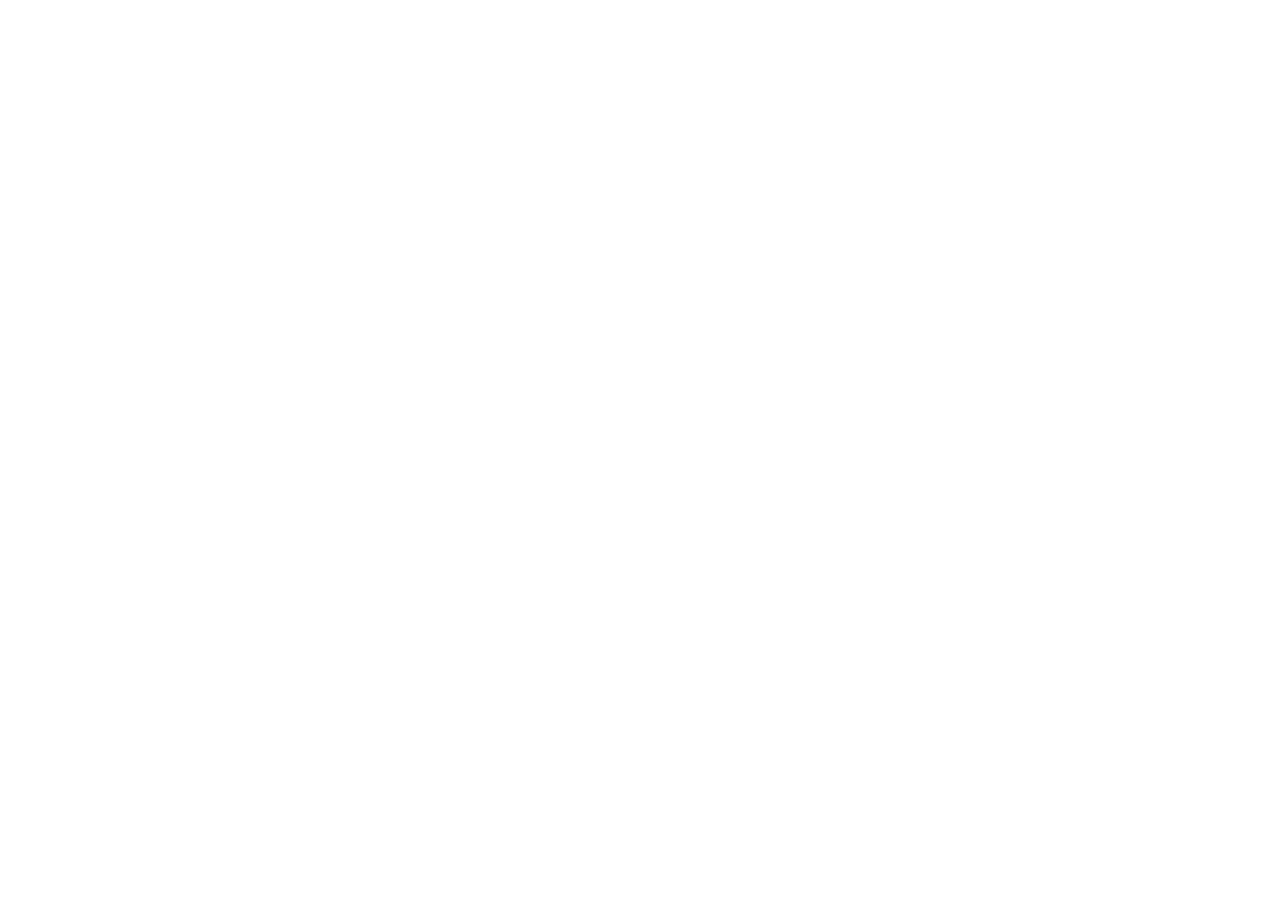
==== abc/src/main/resources/templates/index.html @ 7d29f434 "index" ====
<!DOCTYPE HTML>
<html xmlns:th="http://www.thymeleaf.org">
<head>
    <title>111</title>
    <meta http-equiv="Content-Type" content="text/html; charset=UTF-8" />
    <link rel="stylesheet" type="text/css" media="all" th:href="@{/css/style.css}" />
</head>
<body>
<p th:text="'Hello, ' + ${name} + '!'" />
</body>
</html>
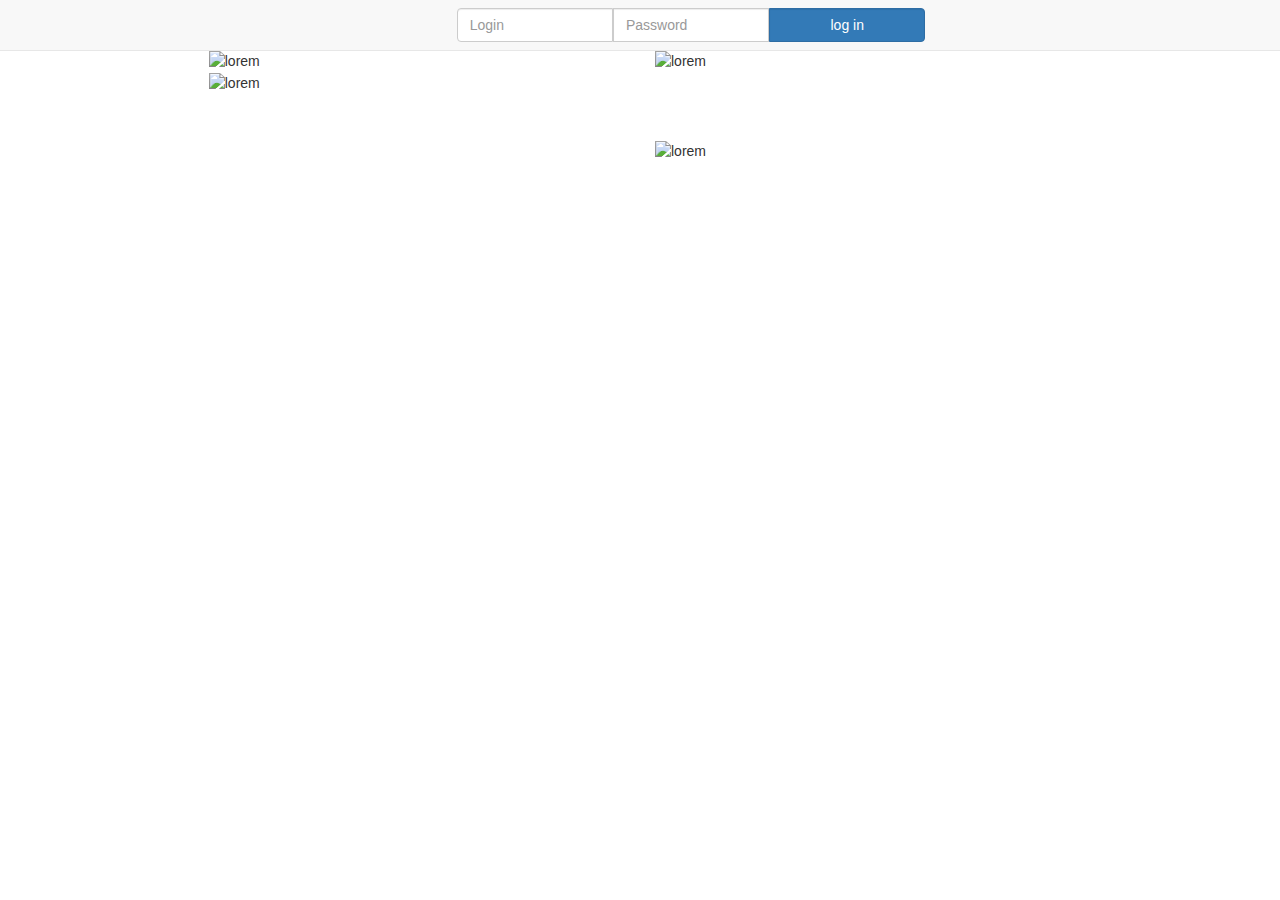
==== commit b221798b: "add files diploms" ====
--- a/abc/src/main/resources/templates/index.html
+++ b/abc/src/main/resources/templates/index.html
@@ -1,11 +1,103 @@
-<!DOCTYPE HTML>
+<!DOCTYPE html>
 <html xmlns:th="http://www.thymeleaf.org">
+<!--
+ Указываем кодировку html-страницы
+ Указываем браузеру, что ширина области просмотра равняется ширине этого устройства, а не стандартной ширине в 980px, как он может предполагать по-умолчанию. Для обеспечения адаптивности страницы
+ Устанавливаем  последний доступный стандартный режим отображения в IE
+ Задаем заголовок
+ Подключаем библиотеку jQuery.js и Bootstrap.min.js; библиотеку стилей style.css и Bootstrap.min.css
+ Подключаем свой скрипт index.js
+ -->
 <head>
-    <title>111</title>
     <meta http-equiv="Content-Type" content="text/html; charset=UTF-8" />
+    <meta charset="UTF-8">
+    <meta name="viewport" content="width=device-width, initial-scale=1.0">
+    <meta http-equiv="X-UA-Compatible" content="ie=edge">
+    <title>Document</title>
+    <link rel="stylesheet" href="https://maxcdn.bootstrapcdn.com/bootstrap/3.3.7/css/bootstrap.min.css">
     <link rel="stylesheet" type="text/css" media="all" th:href="@{/css/style.css}" />
+    <script th:src="@{/js/jquery.js}"></script>
+    <script src="https://maxcdn.bootstrapcdn.com/bootstrap/3.3.7/js/bootstrap.min.js"></script>
+    <script th:src="@{/js/index.js}"></script>
 </head>
-<body>
-<p th:text="'Hello, ' + ${name} + '!'" />
+<body style="padding-top: 50px;">
+<div class="container">
+    <div class="row">
+        <!--
+       Создаем блок с классом navbar и размещаем на нем поля для формы идентификации, невидемый элемент управления для хранения ID пользователя, кнопку перезагрузки страницы.
+       -->
+        <div class="bs-example navbar navbar-default navbar-fixed-top">
+            <div class="col-md-8 col-md-offset-4">
+                <div class="navbar-form navbar-left">
+                    <input type="hidden" id="tn">
+                    <div class="input-group"  id="hello">
+                        <input type="text" class="form-control" placeholder="Login" aria-describedby="sizing-addon2" style="width:33%" id="login">
+                        <input type="password" class="form-control" placeholder="Password" aria-describedby="sizing-addon2" style="width:33%" id="password">
+                        <input type="button" class="form-control btn btn-primary" aria-describedby="sizing-addon2" style='width:33%' value="log in" id="do">
+                    </div>
+                    <input type="button" class="form-control btn btn-default hidden"  aria-describedby="sizing-addon2"  value="log out" id="logout" >
+                </div>
+            </div>
+        </div>
+        <!--
+Размещаем блоки встроиных классов из Bootstrap.min.css и помещаем в них изображения соответствующие их функциям
+-->
+        <div class="col-md-12">
+            <div class="row">
+                <div class="col-md-6 tile bbb" id="firstBlock">
+                    <img th:src="@{/images/transp.png}" width=50% height=100% alt="lorem" style="margin-left: 25%;">
+                </div>
+                <div class="col-md-6 tile bbb" id="secondBlock">
+                    <img th:src="@{/images/Schedule.png}" width=100% height=100% alt="lorem">
+                </div>
+                <div class="col-md-6 tile bbb" id="thirdBlock">
+                    <img th:src="@{/images/Map.png}" width=50% height=100% alt="lorem" style="margin-left: 25%;">
+                </div>
+                <div class="col-md-6 tile bbb" id="fourthBlock">
+                    <img th:src="@{/images/portal.png}" width=100% height=50% alt="lorem" style="margin-top: 12.5%;">
+                </div>
+            </div>
+        </div>
+        <!--
+Размещаем блок для отображения расписания транспорта; помещаем в него кнопку для закрытия блока и iframe с адресом сервера расписания транспорта
+-->
+        <div class="col-md-12 fullScreen hidden" id="firstBlockFull">
+            <button type="button" class="close" aria-label="Close">
+                <span aria-hidden="true">&times;</span>
+            </button>
+            <iframe src="https://grodno.btrans.by/" style=width:100% height=95% ></iframe>
+        </div>
+        <!--
+Размещаем блок для отображения расписания занятий; помещаем в него кнопку для закрытия блока и блок для прорисовки таблицы расписания занятий авторизовонного пользователя
+-->
+        <div class="col-md-12 fullScreen hidden" id="secondBlockFull">
+            <button type="button" class="close" aria-label="Close">
+                <span aria-hidden="true">&times;</span>
+            </button>
+            <div class="contentSchedule"><p>Необходима идентификация</p></div>
+        </div>
+        <!--
+Размещаем блок для отображения Схемы корпусов ГрГУ; помещаем в него кнопку для закрытия блока и скрипт конструктора Яндекс.карт
+-->
+        <div class="col-md-12 fullScreen hidden" id="thirdBlockFull">
+            <div style="padding-bottom: 15px;">
+                <button type="button" class="close" aria-label="Close">
+                    <span aria-hidden="true">&times;</span>
+                </button>
+            </div>
+            <script type="text/javascript" charset="utf-8" src="https://api-maps.yandex.ru/services/constructor/1.0/js/?sid=dLZsGrtMTkuS_kfK7W9FP6Lx7BzybTeo&width=100%&height=95%"></script>
+        </div>
+        <!--
+Размещаем блок ознакомления с возможностями Образовательного портала; помещаем в него кнопку для закрытия блока и iframe с адресом ознакомительного видео
+-->
+        <div class="col-md-12 fullScreen hidden" id="fourthBlockFull">
+            <button type="button" class="close" aria-label="Close">
+                <span aria-hidden="true">&times;</span>
+            </button>
+            <iframe width="100%" height="95%" src="https://www.youtube.com/embed/A4FChP9wq38" frameborder="0" allowfullscreen></iframe>
+        </div>
+    </div>
+</div>
+
 </body>
 </html>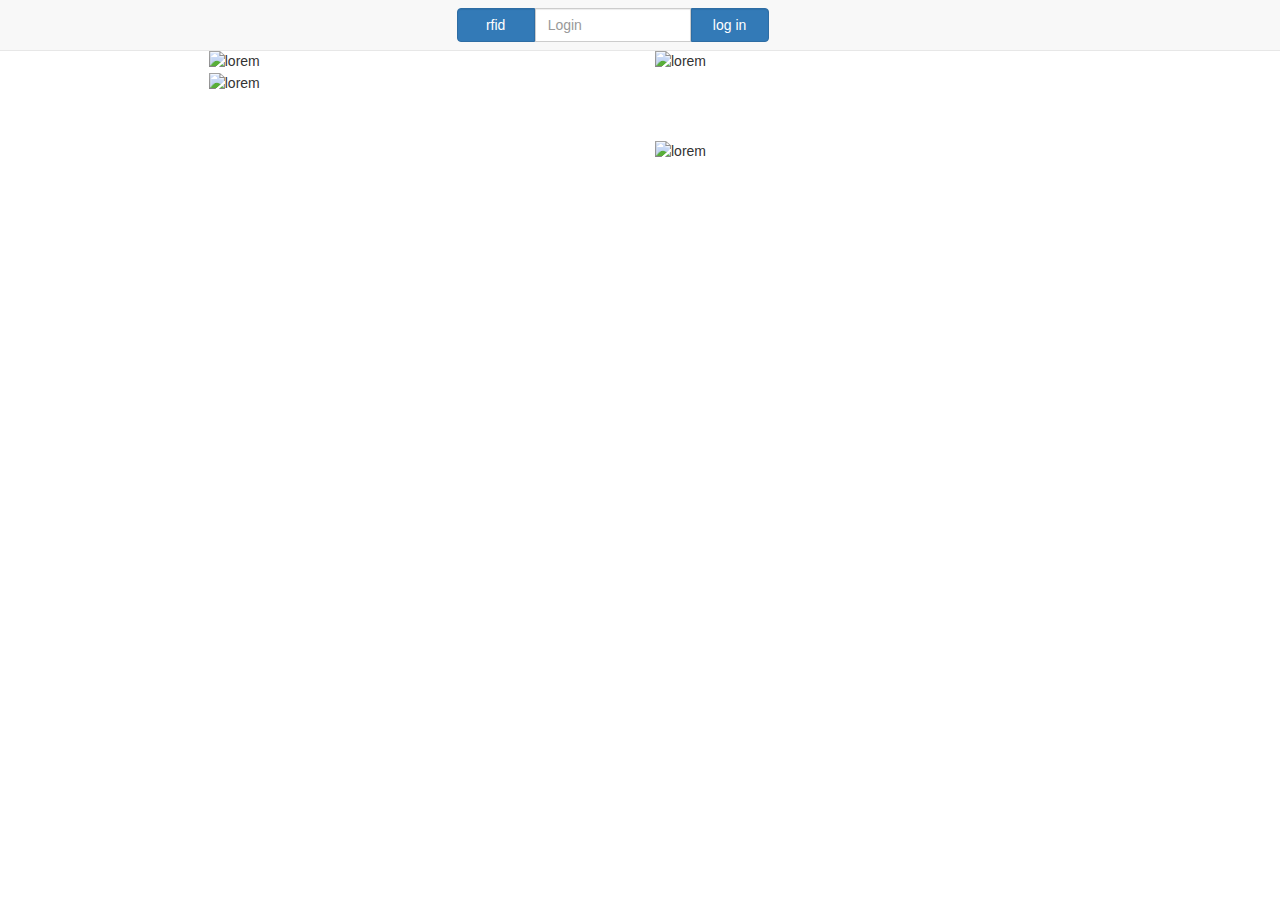
==== commit ce59f9f1: "Change index.html and index.js" ====
--- a/abc/src/main/resources/templates/index.html
+++ b/abc/src/main/resources/templates/index.html
@@ -21,27 +21,28 @@
     <script th:src="@{/js/index.js}"></script>
 </head>
 <body style="padding-top: 50px;">
+
 <div class="container">
     <div class="row">
         <!--
-       Создаем блок с классом navbar и размещаем на нем поля для формы идентификации, невидемый элемент управления для хранения ID пользователя, кнопку перезагрузки страницы.
-       -->
+        Создаем блок с классом navbar и размещаем на нем поля для формы идентификации, невидемый элемент управления для хранения ID пользователя, кнопку перезагрузки страницы.
+        -->
         <div class="bs-example navbar navbar-default navbar-fixed-top">
             <div class="col-md-8 col-md-offset-4">
                 <div class="navbar-form navbar-left">
                     <input type="hidden" id="tn">
-                    <div class="input-group"  id="hello">
-                        <input type="text" class="form-control" placeholder="Login" aria-describedby="sizing-addon2" style="width:33%" id="login">
-                        <input type="password" class="form-control" placeholder="Password" aria-describedby="sizing-addon2" style="width:33%" id="password">
-                        <input type="button" class="form-control btn btn-primary" aria-describedby="sizing-addon2" style='width:33%' value="log in" id="do">
+                    <div class="input-group" id="hello">
+                        <input type="button" class="form-control btn btn-primary" aria-describedby="sizing-addon2" style='width:25%' value="rfid" id="rfid">
+                        <input type="text" class="form-control" placeholder="Login" aria-describedby="sizing-addon2" style="width:50%" id="login">
+                        <input type="button" class="form-control btn btn-primary" aria-describedby="sizing-addon2" style='width:25%' value="log in" id="do">
                     </div>
-                    <input type="button" class="form-control btn btn-default hidden"  aria-describedby="sizing-addon2"  value="log out" id="logout" >
+                    <input type="button" class="form-control btn btn-default hidden" aria-describedby="sizing-addon2" value="log out" id="logout">
                 </div>
             </div>
         </div>
         <!--
-Размещаем блоки встроиных классов из Bootstrap.min.css и помещаем в них изображения соответствующие их функциям
--->
+        Размещаем блоки встроиных классов из Bootstrap.min.css и помещаем в них изображения соответствующие их функциям
+        -->
         <div class="col-md-12">
             <div class="row">
                 <div class="col-md-6 tile bbb" id="firstBlock">
@@ -59,17 +60,17 @@
             </div>
         </div>
         <!--
-Размещаем блок для отображения расписания транспорта; помещаем в него кнопку для закрытия блока и iframe с адресом сервера расписания транспорта
--->
+        Размещаем блок для отображения расписания транспорта; помещаем в него кнопку для закрытия блока и iframe с адресом сервера расписания транспорта
+        -->
         <div class="col-md-12 fullScreen hidden" id="firstBlockFull">
             <button type="button" class="close" aria-label="Close">
                 <span aria-hidden="true">&times;</span>
             </button>
-            <iframe src="https://grodno.btrans.by/" style=width:100% height=95% ></iframe>
+            <iframe src="https://grodno.btrans.by/" style=width:100% height=95%></iframe>
         </div>
         <!--
-Размещаем блок для отображения расписания занятий; помещаем в него кнопку для закрытия блока и блок для прорисовки таблицы расписания занятий авторизовонного пользователя
--->
+        Размещаем блок для отображения расписания занятий; помещаем в него кнопку для закрытия блока и блок для прорисовки таблицы расписания занятий авторизовонного пользователя
+        -->
         <div class="col-md-12 fullScreen hidden" id="secondBlockFull">
             <button type="button" class="close" aria-label="Close">
                 <span aria-hidden="true">&times;</span>
@@ -77,8 +78,8 @@
             <div class="contentSchedule"><p>Необходима идентификация</p></div>
         </div>
         <!--
-Размещаем блок для отображения Схемы корпусов ГрГУ; помещаем в него кнопку для закрытия блока и скрипт конструктора Яндекс.карт
--->
+        Размещаем блок для отображения Схемы корпусов ГрГУ; помещаем в него кнопку для закрытия блока и скрипт конструктора Яндекс.карт
+        -->
         <div class="col-md-12 fullScreen hidden" id="thirdBlockFull">
             <div style="padding-bottom: 15px;">
                 <button type="button" class="close" aria-label="Close">
@@ -88,8 +89,8 @@
             <script type="text/javascript" charset="utf-8" src="https://api-maps.yandex.ru/services/constructor/1.0/js/?sid=dLZsGrtMTkuS_kfK7W9FP6Lx7BzybTeo&width=100%&height=95%"></script>
         </div>
         <!--
-Размещаем блок ознакомления с возможностями Образовательного портала; помещаем в него кнопку для закрытия блока и iframe с адресом ознакомительного видео
--->
+        Размещаем блок ознакомления с возможностями Образовательного портала; помещаем в него кнопку для закрытия блока и iframe с адресом ознакомительного видео
+        -->
         <div class="col-md-12 fullScreen hidden" id="fourthBlockFull">
             <button type="button" class="close" aria-label="Close">
                 <span aria-hidden="true">&times;</span>
@@ -99,5 +100,6 @@
     </div>
 </div>
 
+
 </body>
 </html>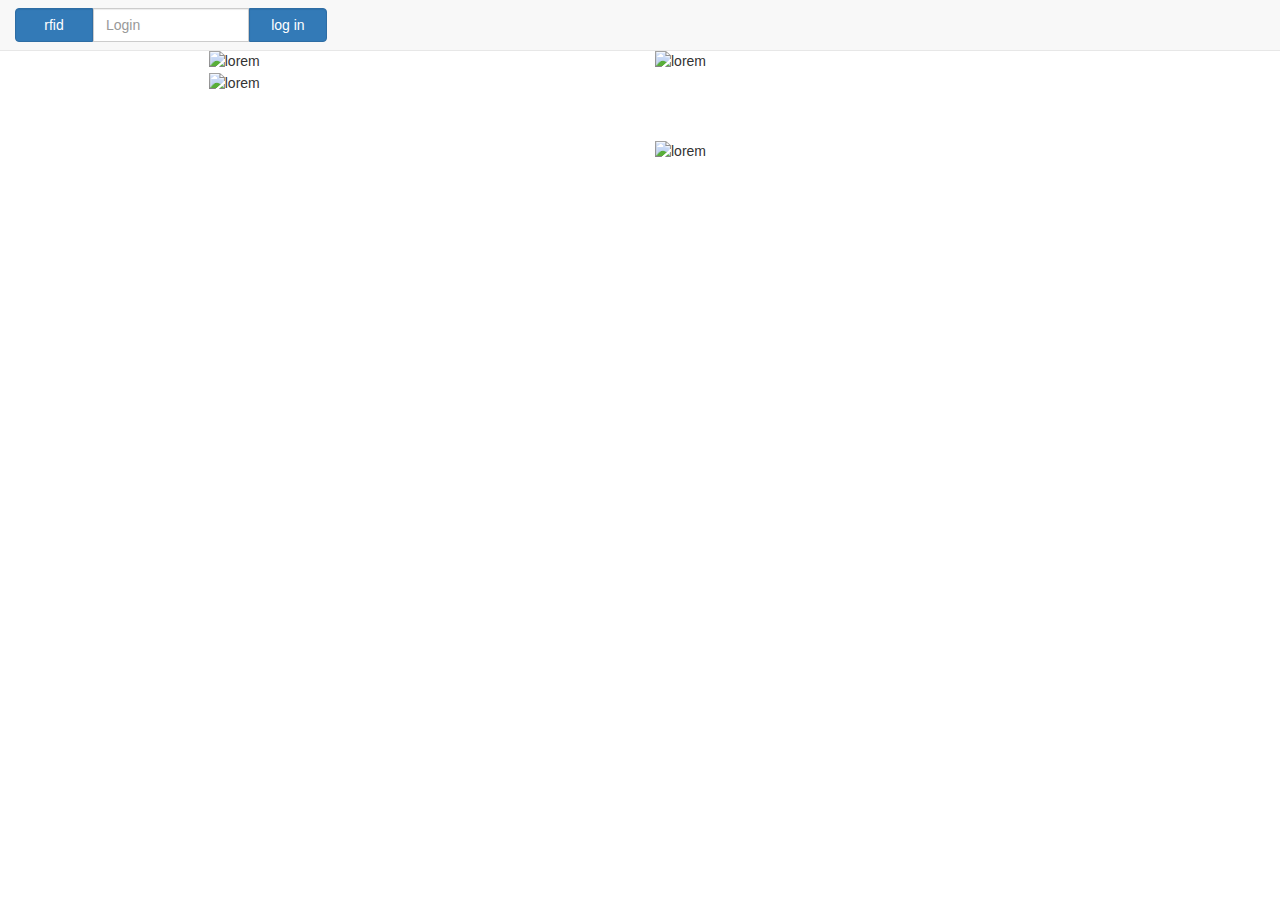
==== commit 12df6fee: "arduino fix" ====
--- a/abc/src/main/resources/templates/index.html
+++ b/abc/src/main/resources/templates/index.html
@@ -27,34 +27,32 @@
         <!--
         Создаем блок с классом navbar и размещаем на нем поля для формы идентификации, невидемый элемент управления для хранения ID пользователя, кнопку перезагрузки страницы.
         -->
-        <div class="bs-example navbar navbar-default navbar-fixed-top">
-            <div class="col-md-8 col-md-offset-4">
-                <div class="navbar-form navbar-left">
+        <div class="navbar navbar-default navbar-fixed-top">
+                <div class="navbar-form form-nav">
                     <input type="hidden" id="tn">
                     <div class="input-group" id="hello">
-                        <input type="button" class="form-control btn btn-primary" aria-describedby="sizing-addon2" style='width:25%' value="rfid" id="rfid">
+                        <input type="button" class="form-control btn btn-primary" aria-describedby="sizing-addon2" style="width:25%" value="rfid" id="rfid">
                         <input type="text" class="form-control" placeholder="Login" aria-describedby="sizing-addon2" style="width:50%" id="login">
-                        <input type="button" class="form-control btn btn-primary" aria-describedby="sizing-addon2" style='width:25%' value="log in" id="do">
+                        <input type="button" class="form-control btn btn-primary" aria-describedby="sizing-addon2" style="width:25%" value="log in" id="do">
                     </div>
                     <input type="button" class="form-control btn btn-default hidden" aria-describedby="sizing-addon2" value="log out" id="logout">
                 </div>
-            </div>
         </div>
         <!--
         Размещаем блоки встроиных классов из Bootstrap.min.css и помещаем в них изображения соответствующие их функциям
         -->
-        <div class="col-md-12">
+        <div class="col-md-12 outTop">
             <div class="row">
-                <div class="col-md-6 tile bbb" id="firstBlock">
+                <div class="col-md-6 tile" id="firstBlock">
                     <img th:src="@{/images/transp.png}" width=50% height=100% alt="lorem" style="margin-left: 25%;">
                 </div>
-                <div class="col-md-6 tile bbb" id="secondBlock">
+                <div class="col-md-6 tile" id="secondBlock">
                     <img th:src="@{/images/Schedule.png}" width=100% height=100% alt="lorem">
                 </div>
-                <div class="col-md-6 tile bbb" id="thirdBlock">
+                <div class="col-md-6 tile" id="thirdBlock">
                     <img th:src="@{/images/Map.png}" width=50% height=100% alt="lorem" style="margin-left: 25%;">
                 </div>
-                <div class="col-md-6 tile bbb" id="fourthBlock">
+                <div class="col-md-6 tile" id="fourthBlock">
                     <img th:src="@{/images/portal.png}" width=100% height=50% alt="lorem" style="margin-top: 12.5%;">
                 </div>
             </div>
@@ -75,7 +73,7 @@
             <button type="button" class="close" aria-label="Close">
                 <span aria-hidden="true">&times;</span>
             </button>
-            <div class="contentSchedule"><p>Необходима идентификация</p></div>
+            <div class="contentSchedule"><div class="message">Необходима авторизация</div></div>
         </div>
         <!--
         Размещаем блок для отображения Схемы корпусов ГрГУ; помещаем в него кнопку для закрытия блока и скрипт конструктора Яндекс.карт
